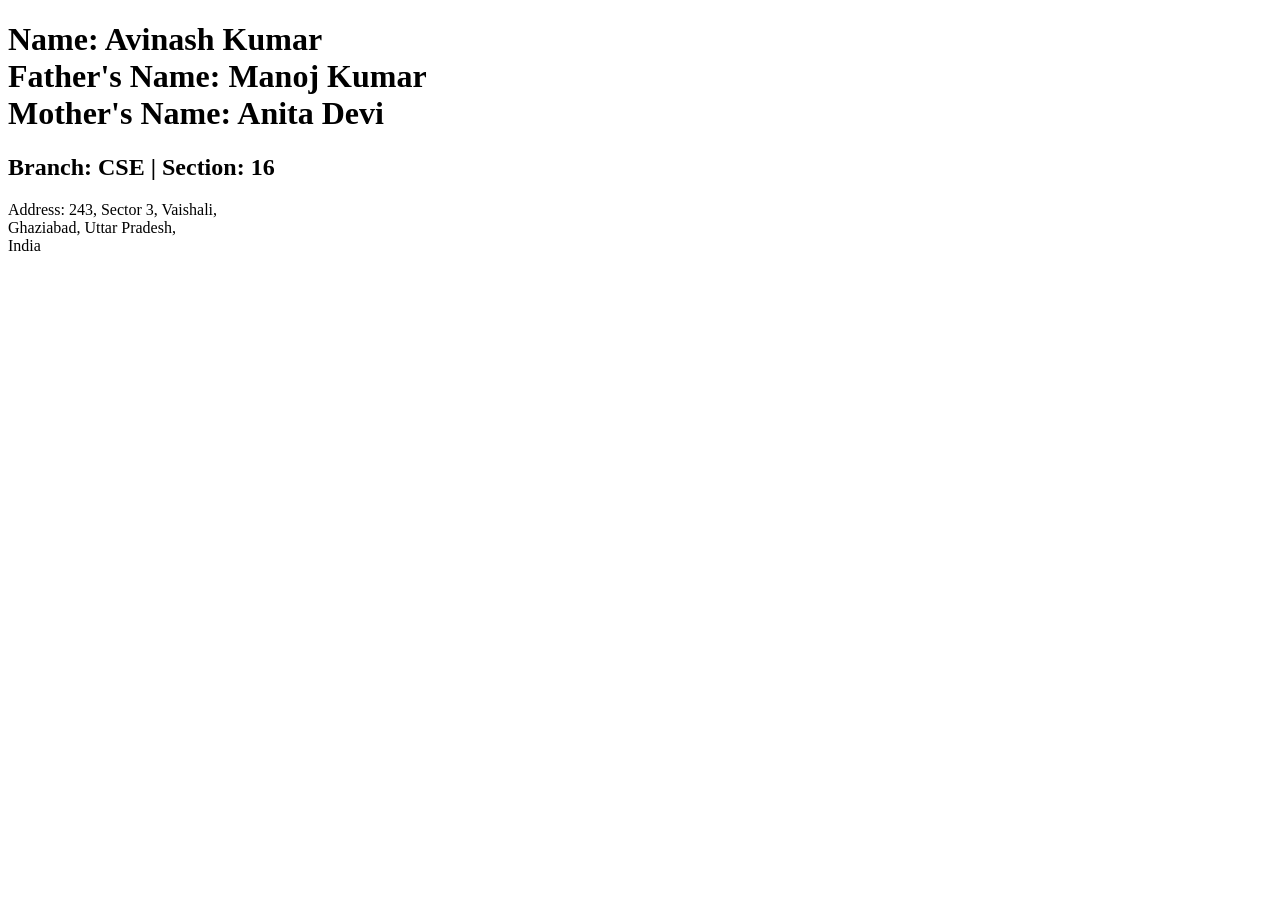
==== index.html @ f617bd11 "Add files via upload" ====
<!-- 
Name: Avinash Kumar 
Admission Number: 2025b01011191 
-->

<!DOCTYPE html>
<html>
<head>
    <title>My first HTML Page</title>
</head>
<body>
    <h1>
        Name: Avinash Kumar <br>
        Father's Name: Manoj Kumar <br>
        Mother's Name: Anita Devi
    </h1>

    <h2>Branch: CSE | Section: 16</h2>

    <p>
        Address: 243, Sector 3, Vaishali, <br>
        Ghaziabad, Uttar Pradesh, <br>
        India
    </p>
</body>
</html>
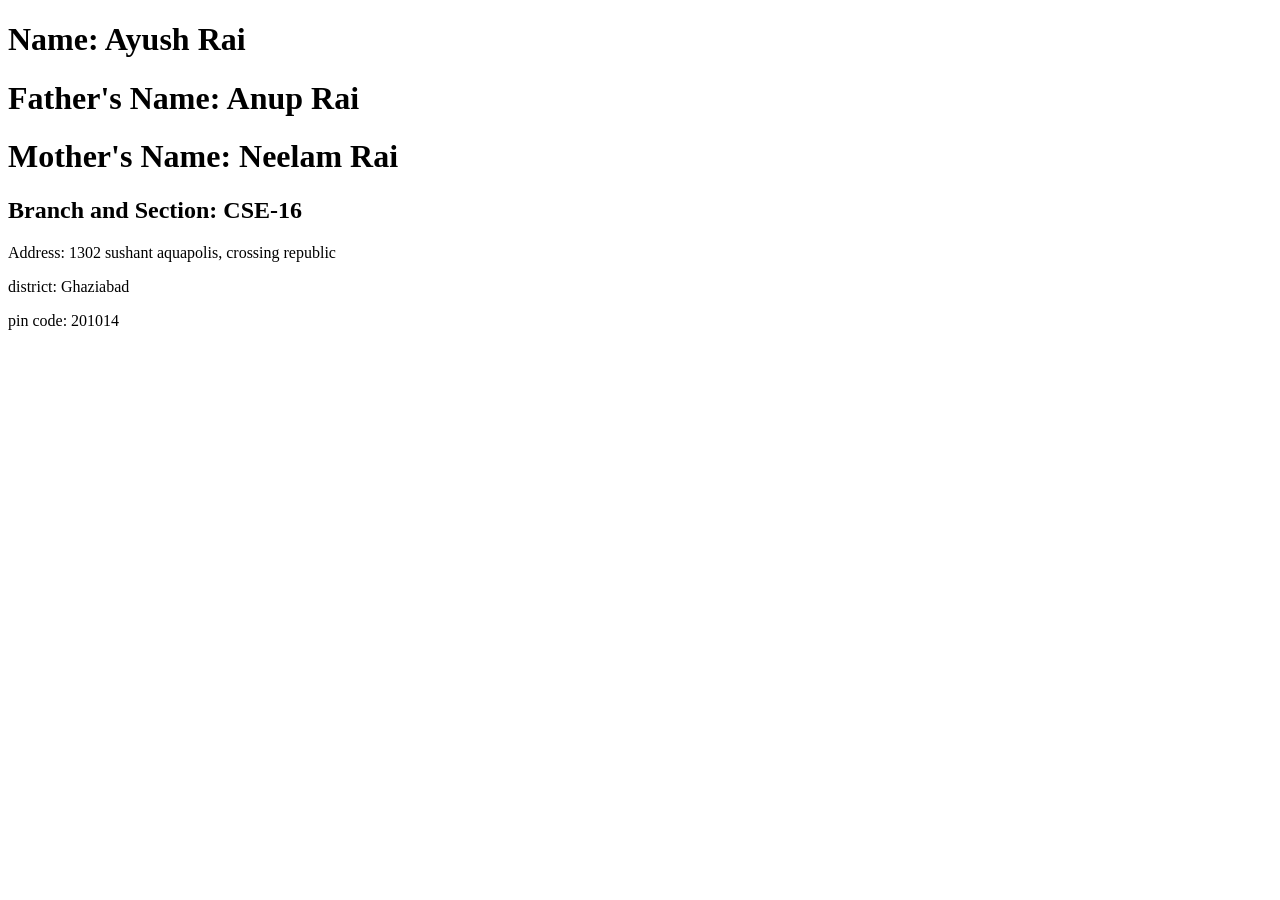
==== commit 7319e7cf: "exp-9 done" ====
--- a/index.html
+++ b/index.html
@@ -1,26 +1,17 @@
-<!-- 
-Name: Avinash Kumar 
-Admission Number: 2025b01011191 
--->
-
 <!DOCTYPE html>
-<html>
-<head>
-    <title>My first HTML Page</title>
-</head>
-<body>
-    <h1>
-        Name: Avinash Kumar <br>
-        Father's Name: Manoj Kumar <br>
-        Mother's Name: Anita Devi
-    </h1>
-
-    <h2>Branch: CSE | Section: 16</h2>
-
-    <p>
-        Address: 243, Sector 3, Vaishali, <br>
-        Ghaziabad, Uttar Pradesh, <br>
-        India
-    </p>
-</body>
+<html lang="en">
+    <head>
+        <meta charset="UTF-8">
+        <meta name="viewport" content="width=device-width, initial-scale=1.8">
+        <title>My first html page</title>
+    </head>
+    <body>
+        <h1>Name: Ayush Rai</h1>
+        <h1>Father's Name: Anup Rai</h1>
+        <h1>Mother's Name: Neelam Rai</h1>
+        <h2>Branch and Section: CSE-16</h2>
+        <p>Address: 1302 sushant aquapolis, crossing republic</p>
+        <p>district: Ghaziabad</p>
+        <p>pin code: 201014</p>
+    </body>
 </html>
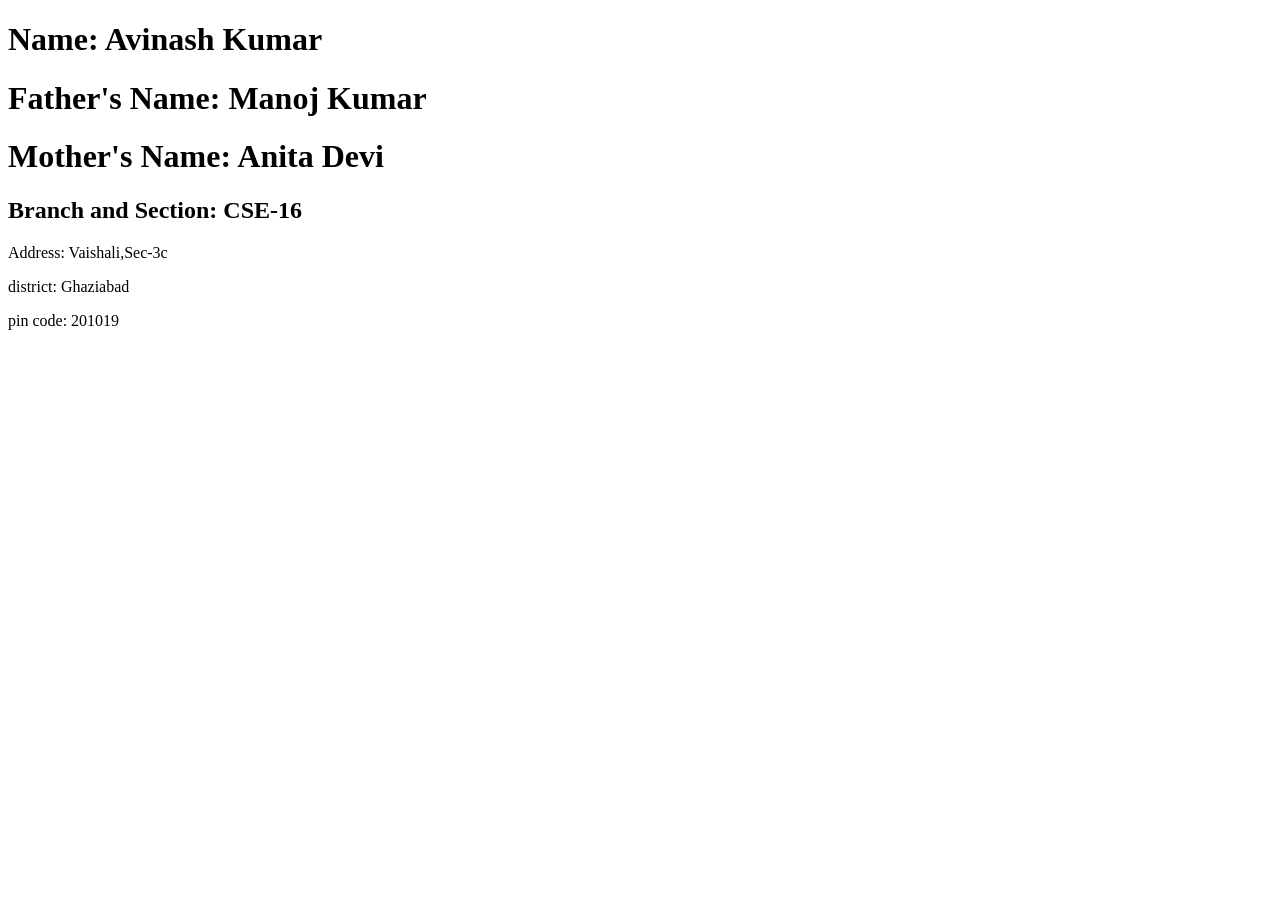
==== commit 259b4e06: "Update personal details in index.html" ====
--- a/index.html
+++ b/index.html
@@ -6,12 +6,12 @@
         <title>My first html page</title>
     </head>
     <body>
-        <h1>Name: Ayush Rai</h1>
-        <h1>Father's Name: Anup Rai</h1>
-        <h1>Mother's Name: Neelam Rai</h1>
+        <h1>Name: Avinash Kumar</h1>
+        <h1>Father's Name: Manoj Kumar</h1>
+        <h1>Mother's Name: Anita Devi</h1>
         <h2>Branch and Section: CSE-16</h2>
-        <p>Address: 1302 sushant aquapolis, crossing republic</p>
+        <p>Address: Vaishali,Sec-3c</p>
         <p>district: Ghaziabad</p>
-        <p>pin code: 201014</p>
+        <p>pin code: 201019</p>
     </body>
-</html>+</html>
